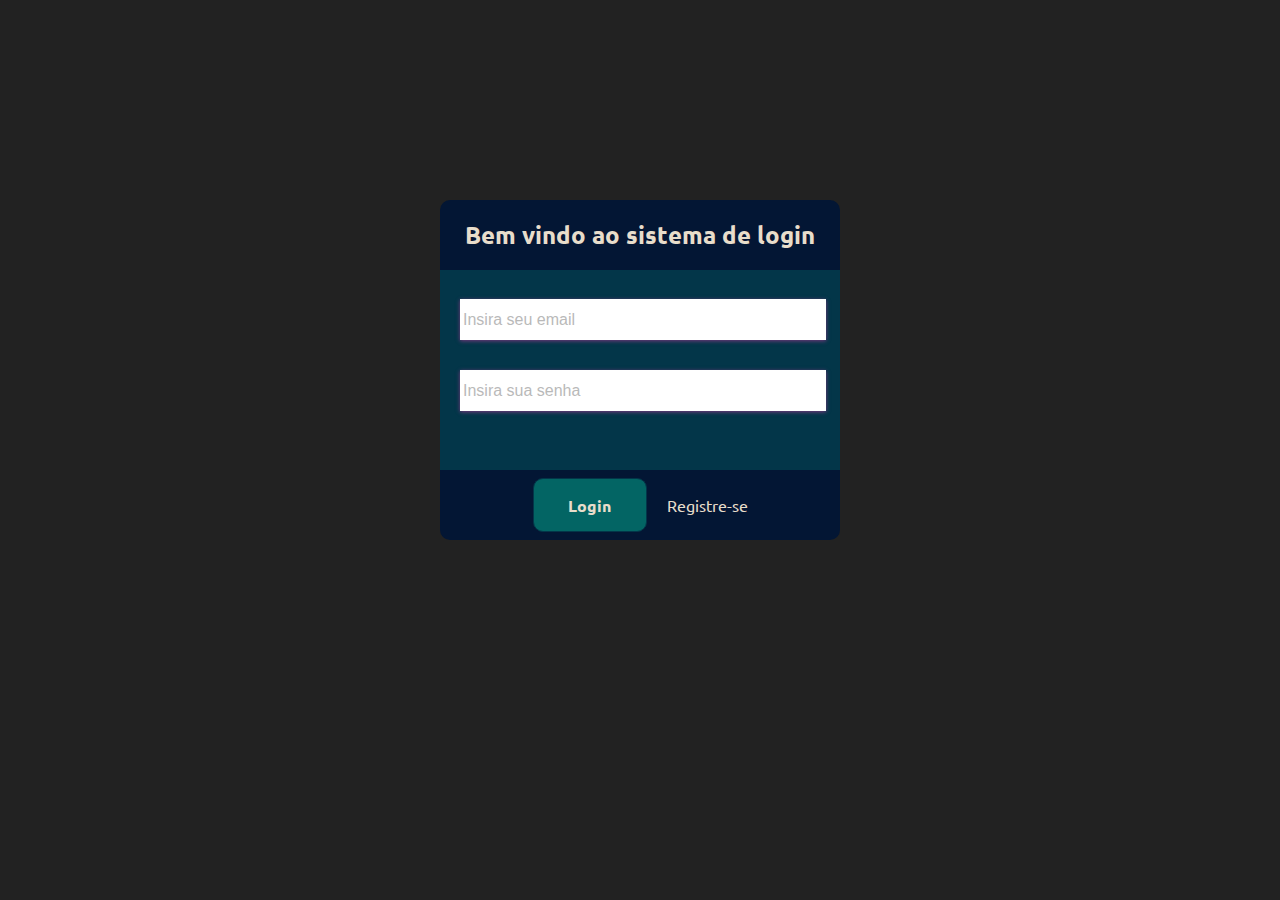
==== index.html @ ff9b240d "Add files via upload" ====
<!DOCTYPE html>
<html lang="en">
<head>
    <meta charset="UTF-8">
    <meta name="viewport" content="width=device-width, initial-scale=1.0">
    <meta http-equiv="X-UA-Compatible" content="ie=edge">
    <link href="https://fonts.googleapis.com/css?family=Ubuntu:400,700" rel="stylesheet"> 
    <link rel="stylesheet" href="style.css">
    <title> Formulário </title>
</head>
<body>
    

<div class="form-alinha">
    <div class="form-bg">
        <div class="form-head"> 
            <h1> Bem vindo ao sistema de login </h1>
        </div>

        <div class="form-body">
            <form name="formlogar" method="POST">
            <input type="email" name="email" id="email" placeholder="Insira seu email">
            <input type="password" name="senha" id="senha" placeholder="Insira sua senha">
        </div>
        <div class="form-footer">
            <button type="submit" name="btn_logar" id="button" onclick="document.formlogar.action='logar.php'"> Login </button>
            <a href="cadastro.html"> Registre-se </a> 
        </div>
        </form>
    </div>
</div>
    
</body>
</html>
---- style.css ----
html {
    font-size: 16px;
}
  
*, *:before, *:after {
    box-sizing: inherit;
}
  
body, h1, h2, h3, h4, h5, h6, p, ol, ul, a {
    margin: 0;
    padding: 0;
    font-weight: normal;
    font-family: 'Ubuntu', sans-serif;
    text-decoration: none;
}
  
ol, ul {
    list-style: none;
}
  
img {
    max-width: 100%;
    height: auto;
}

.form-bg {
    width: 400px;
    height: 500px;
}
.form-alinha {
    background-color: #222222;
    display: flex;
    justify-content: center;
    align-items: center;
    width: 100vw;
    height: 100vh;
}
.form-head {
    height: 70px;
    background-color: #031634;
    border-top-left-radius: 10px;
    border-top-right-radius: 10px;
}
.form-head h1 {
    color: #E8DDCB;
    font-weight: bold;
    text-align: center;
    line-height: 70px;
    font-size: 1.50em;
}

.form-body {
      background-color: #033649;
      height: 200px;
      display: flex;
      justify-content: center;
      align-items: center;
      flex-wrap: wrap;
}

.form-body-cad {
    background-color: #033649;
    height: 400px;
    display: flex;
    justify-content: center;
    align-items: center;
    flex-wrap: wrap;
}
#cpf , #senha, #email, #rg, #dtnasc{
    margin-left: 20px;
    width: 90%;
    height: 35px;
    margin-bottom: 30px;
    box-shadow: 0 1px 4px 0 #7a387e;
    border: 1px solid #fff;
    font-size: 16px;
    padding: 2px;
}
input {
    width: 100%;
    height: 35px;
    margin-bottom: 30px;
    box-shadow: 0 1px 4px 0 #7a387e;
    border: 1px solid #fff;
    font-size: 16px;
    padding: 2px;
}
input::placeholder {
    opacity: 0.5;
}
.form-footer {
    height: 70px;
    background-color: #031634;
    display: flex;
    justify-content: center;
    align-items: center;
    border-bottom-left-radius: 10px;
    border-bottom-right-radius: 10px;
}
#button {
    color: #E8DDCB;
    cursor: pointer;
    width: 100px;
    height: 50px;
    border-radius: 10px;
    box-shadow: none;
    border: 1px solid #033649;
    background-color: #036564;
    font-family: 'Ubuntu', sans-serif;
    font-size: 16px;
    font-weight: bold;
    margin-right: 20px;
}

a {
    color:#E8DDCB;
}
a:visited{
    color: #E8DDCB;
} 
a:hover {
    color: #036564;
}
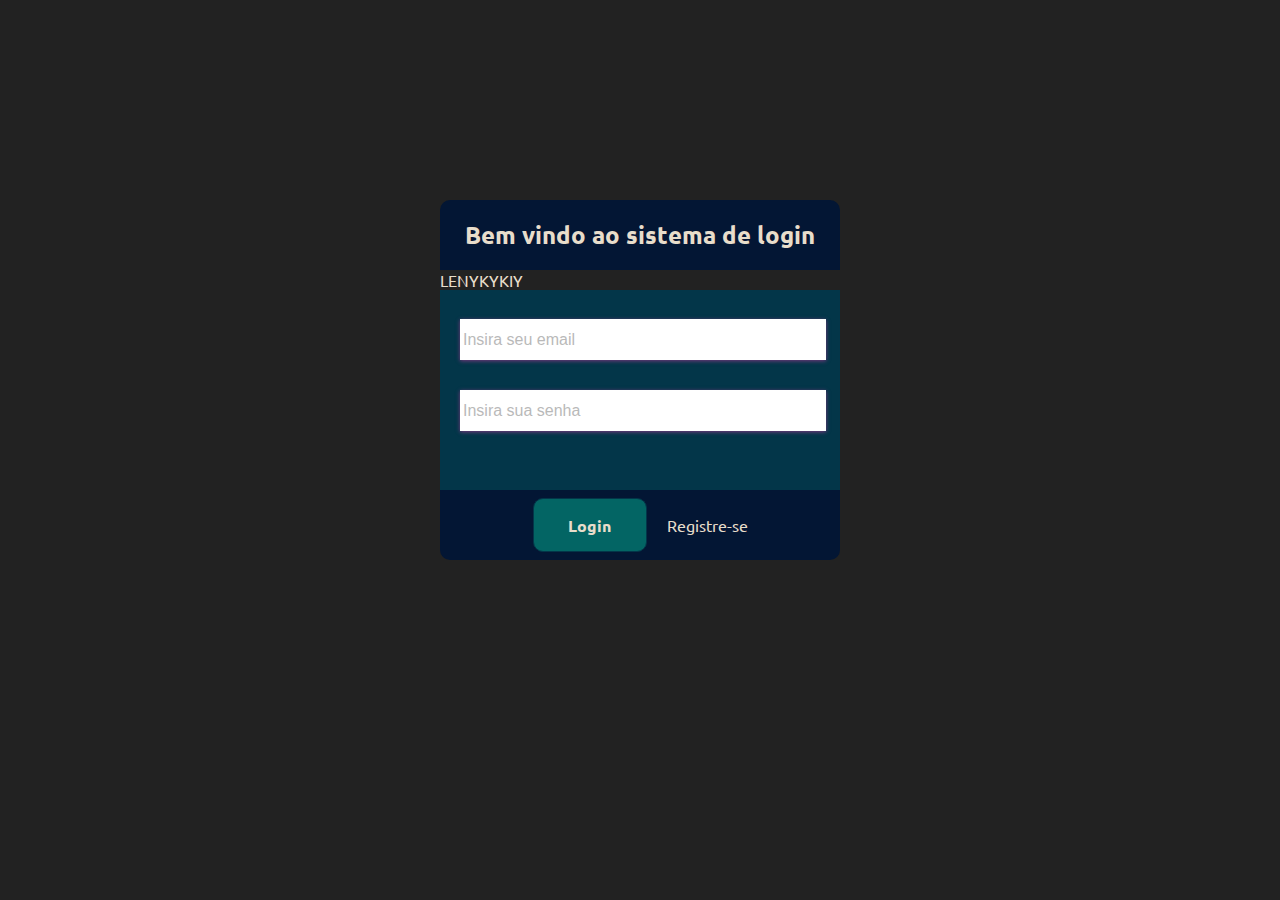
==== commit 3f0c893a: "teste" ====
--- a/index.html
+++ b/index.html
@@ -17,6 +17,8 @@
             <h1> Bem vindo ao sistema de login </h1>
         </div>
 
+        <a href="adiante://login_indicacao">LENYKYKIY</a>
+
         <div class="form-body">
             <form name="formlogar" method="POST">
             <input type="email" name="email" id="email" placeholder="Insira seu email">
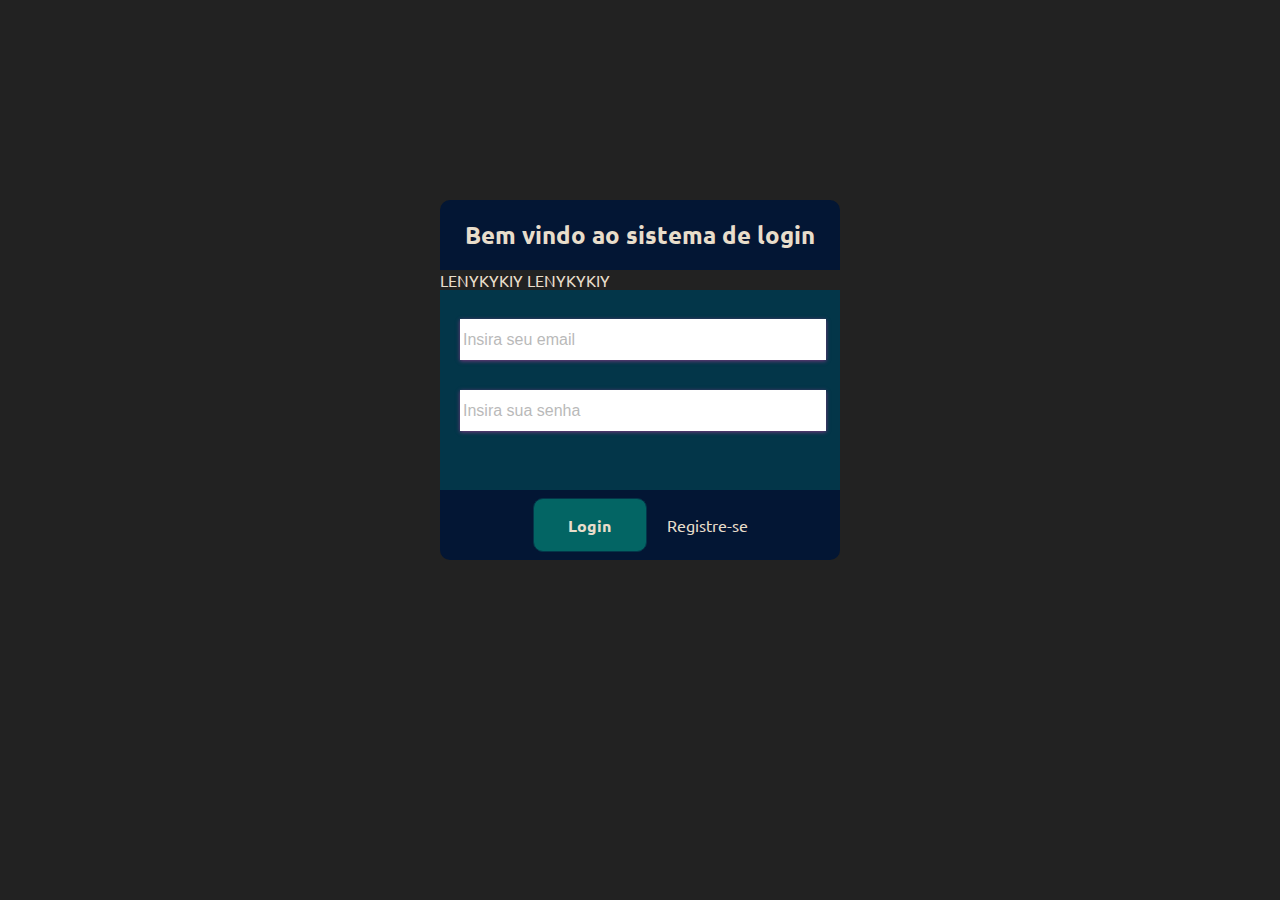
==== commit 0895957e: "whatsapp" ====
--- a/index.html
+++ b/index.html
@@ -18,6 +18,7 @@
         </div>
 
         <a href="adiante://login_indicacao">LENYKYKIY</a>
+        <a href="whatsapp://app">LENYKYKIY</a>
 
         <div class="form-body">
             <form name="formlogar" method="POST">
